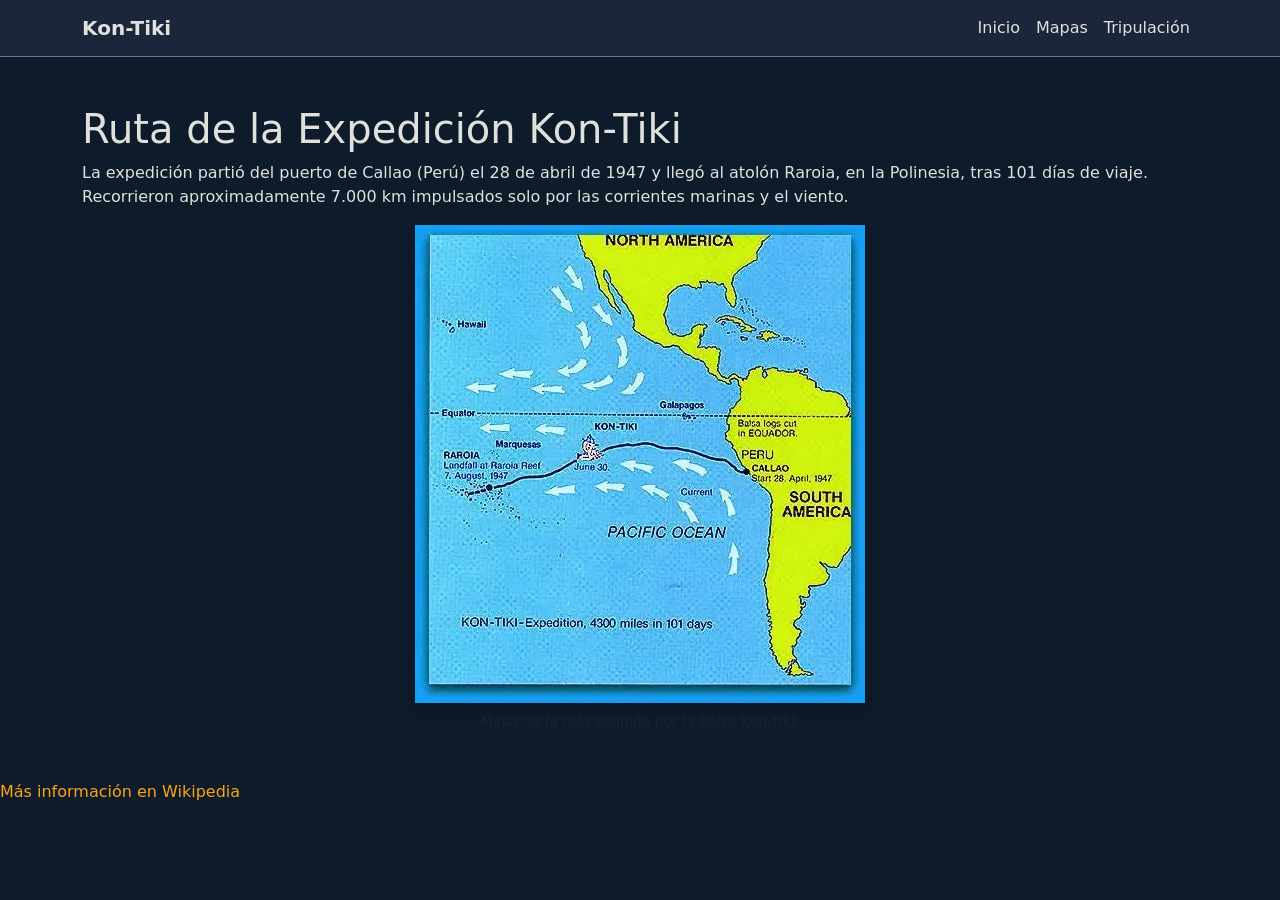
==== mapas/index.html @ 69a2a391 "Compilacion final de despliegue para GitHub Pages" ====
<!DOCTYPE html><html lang="es" data-beasties-container><head>
  <meta charset="utf-8">
  <title>Kon-Tiki</title> <base href="./">
  <meta name="viewport" content="width=device-width, initial-scale=1">
  <link rel="icon" type="image/x-icon" href="favicon.ico">

  <link href="https://cdn.jsdelivr.net/npm/bootstrap@5.3.2/dist/css/bootstrap.min.css" rel="stylesheet">
<style>body{background-color:#0d1b2a;color:#e0e1dd}footer a{color:#fca311;text-decoration:none}footer a:hover{text-decoration:underline}
</style><link rel="stylesheet" href="styles-XP7XGNF7.css" media="print" onload="this.media='all'"><noscript><link rel="stylesheet" href="styles-XP7XGNF7.css"></noscript><style ng-app-id="ng">.navbar[_ngcontent-ng-c337633753]{background-color:#1b263b}.navbar-brand[_ngcontent-ng-c337633753], .nav-link[_ngcontent-ng-c337633753]{color:#e0e1dd!important}.nav-link[_ngcontent-ng-c337633753]:hover{color:#fca311!important}</style></head>
<body><!--nghm--><script type="text/javascript" id="ng-event-dispatch-contract">(()=>{function p(t,n,r,o,e,i,f,m){return{eventType:t,event:n,targetElement:r,eic:o,timeStamp:e,eia:i,eirp:f,eiack:m}}function u(t){let n=[],r=e=>{n.push(e)};return{c:t,q:n,et:[],etc:[],d:r,h:e=>{r(p(e.type,e,e.target,t,Date.now()))}}}function s(t,n,r){for(let o=0;o<n.length;o++){let e=n[o];(r?t.etc:t.et).push(e),t.c.addEventListener(e,t.h,r)}}function c(t,n,r,o,e=window){let i=u(t);e._ejsas||(e._ejsas={}),e._ejsas[n]=i,s(i,r),s(i,o,!0)}window.__jsaction_bootstrap=c;})();
</script><script>window.__jsaction_bootstrap(document.body,"ng",["click"],[]);</script>
  <app-root ng-version="20.3.12" ngh="1" ng-server-context="ssg"><app-header _nghost-ng-c337633753 ngh="0"><nav _ngcontent-ng-c337633753 class="navbar navbar-expand-lg border-bottom border-secondary"><div _ngcontent-ng-c337633753 class="container"><a _ngcontent-ng-c337633753 routerlink="/" class="navbar-brand fw-bold" href="./" jsaction="click:;">Kon-Tiki</a><ul _ngcontent-ng-c337633753 class="navbar-nav ms-auto"><li _ngcontent-ng-c337633753 class="nav-item"><a _ngcontent-ng-c337633753 routerlink="/" class="nav-link active" href="./" jsaction="click:;">Inicio</a></li><li _ngcontent-ng-c337633753 class="nav-item"><a _ngcontent-ng-c337633753 routerlink="/mapas" class="nav-link" href="./mapas" jsaction="click:;">Mapas</a></li><li _ngcontent-ng-c337633753 class="nav-item"><a _ngcontent-ng-c337633753 routerlink="/tripulacion" class="nav-link" href="./tripulacion" jsaction="click:;">Tripulación</a></li></ul></div></nav></app-header><router-outlet></router-outlet><app-mapas ngh="0"><main class="container my-5"><h1>Ruta de la Expedición Kon-Tiki</h1><p>La expedición partió del puerto de Callao (Perú) el 28 de abril de 1947 y llegó al atolón Raroia, en la Polinesia, tras 101 días de viaje. Recorrieron aproximadamente 7.000 km impulsados solo por las corrientes marinas y el viento.</p><div class="text-center"><img src="/assets/OIP.webp" class="img-fluid shadow"><p class="text-muted small mt-2">Mapa de la ruta seguida por la balsa Kon-Tiki.</p></div></main></app-mapas><!----><app-footer ngh="0"><footer class="mt-4"><a href="https://es.wikipedia.org/wiki/Kon-tiki_(expedici%C3%B3n)" target="_blank">Más información en Wikipedia</a></footer></app-footer></app-root> <script src="main-Q2MDCKXX.js" type="module"></script>
<script id="ng-state" type="application/json">{"__nghData__":[{},{"c":{"1":[{"i":"c116073380","r":1}]}}]}</script></body></html>
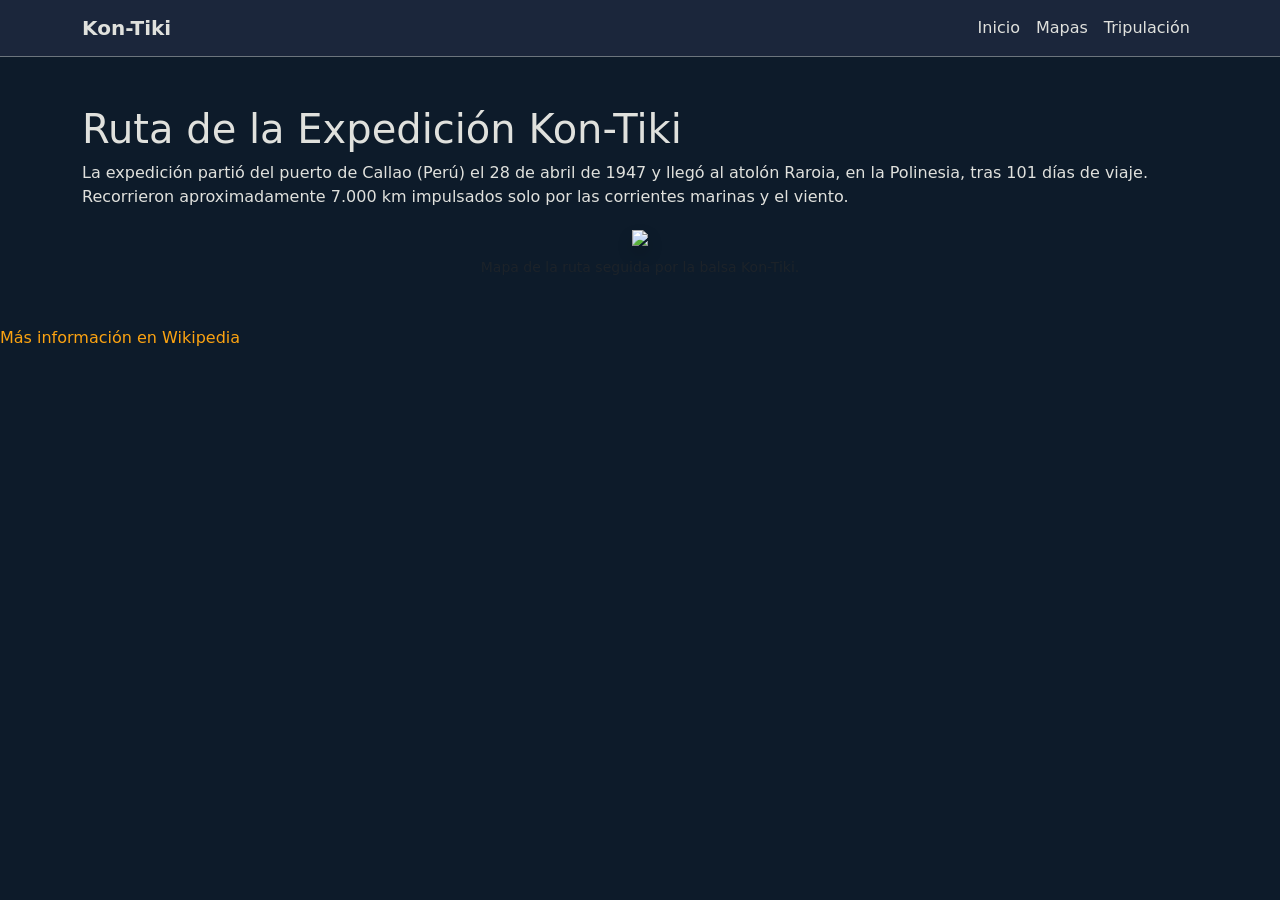
==== commit 7cde3f66: "Fix: Todas las rutas de assets cambiadas a ./assets/" ====
--- a/mapas/index.html
+++ b/mapas/index.html
@@ -9,5 +9,5 @@
 </style><link rel="stylesheet" href="styles-XP7XGNF7.css" media="print" onload="this.media='all'"><noscript><link rel="stylesheet" href="styles-XP7XGNF7.css"></noscript><style ng-app-id="ng">.navbar[_ngcontent-ng-c337633753]{background-color:#1b263b}.navbar-brand[_ngcontent-ng-c337633753], .nav-link[_ngcontent-ng-c337633753]{color:#e0e1dd!important}.nav-link[_ngcontent-ng-c337633753]:hover{color:#fca311!important}</style></head>
 <body><!--nghm--><script type="text/javascript" id="ng-event-dispatch-contract">(()=>{function p(t,n,r,o,e,i,f,m){return{eventType:t,event:n,targetElement:r,eic:o,timeStamp:e,eia:i,eirp:f,eiack:m}}function u(t){let n=[],r=e=>{n.push(e)};return{c:t,q:n,et:[],etc:[],d:r,h:e=>{r(p(e.type,e,e.target,t,Date.now()))}}}function s(t,n,r){for(let o=0;o<n.length;o++){let e=n[o];(r?t.etc:t.et).push(e),t.c.addEventListener(e,t.h,r)}}function c(t,n,r,o,e=window){let i=u(t);e._ejsas||(e._ejsas={}),e._ejsas[n]=i,s(i,r),s(i,o,!0)}window.__jsaction_bootstrap=c;})();
 </script><script>window.__jsaction_bootstrap(document.body,"ng",["click"],[]);</script>
-  <app-root ng-version="20.3.12" ngh="1" ng-server-context="ssg"><app-header _nghost-ng-c337633753 ngh="0"><nav _ngcontent-ng-c337633753 class="navbar navbar-expand-lg border-bottom border-secondary"><div _ngcontent-ng-c337633753 class="container"><a _ngcontent-ng-c337633753 routerlink="/" class="navbar-brand fw-bold" href="./" jsaction="click:;">Kon-Tiki</a><ul _ngcontent-ng-c337633753 class="navbar-nav ms-auto"><li _ngcontent-ng-c337633753 class="nav-item"><a _ngcontent-ng-c337633753 routerlink="/" class="nav-link active" href="./" jsaction="click:;">Inicio</a></li><li _ngcontent-ng-c337633753 class="nav-item"><a _ngcontent-ng-c337633753 routerlink="/mapas" class="nav-link" href="./mapas" jsaction="click:;">Mapas</a></li><li _ngcontent-ng-c337633753 class="nav-item"><a _ngcontent-ng-c337633753 routerlink="/tripulacion" class="nav-link" href="./tripulacion" jsaction="click:;">Tripulación</a></li></ul></div></nav></app-header><router-outlet></router-outlet><app-mapas ngh="0"><main class="container my-5"><h1>Ruta de la Expedición Kon-Tiki</h1><p>La expedición partió del puerto de Callao (Perú) el 28 de abril de 1947 y llegó al atolón Raroia, en la Polinesia, tras 101 días de viaje. Recorrieron aproximadamente 7.000 km impulsados solo por las corrientes marinas y el viento.</p><div class="text-center"><img src="/assets/OIP.webp" class="img-fluid shadow"><p class="text-muted small mt-2">Mapa de la ruta seguida por la balsa Kon-Tiki.</p></div></main></app-mapas><!----><app-footer ngh="0"><footer class="mt-4"><a href="https://es.wikipedia.org/wiki/Kon-tiki_(expedici%C3%B3n)" target="_blank">Más información en Wikipedia</a></footer></app-footer></app-root> <script src="main-Q2MDCKXX.js" type="module"></script>
-<script id="ng-state" type="application/json">{"__nghData__":[{},{"c":{"1":[{"i":"c116073380","r":1}]}}]}</script></body></html>+  <app-root ng-version="20.3.12" ngh="1" ng-server-context="ssg"><app-header _nghost-ng-c337633753 ngh="0"><nav _ngcontent-ng-c337633753 class="navbar navbar-expand-lg border-bottom border-secondary"><div _ngcontent-ng-c337633753 class="container"><a _ngcontent-ng-c337633753 routerlink="/" class="navbar-brand fw-bold" href="./" jsaction="click:;">Kon-Tiki</a><ul _ngcontent-ng-c337633753 class="navbar-nav ms-auto"><li _ngcontent-ng-c337633753 class="nav-item"><a _ngcontent-ng-c337633753 routerlink="/" class="nav-link active" href="./" jsaction="click:;">Inicio</a></li><li _ngcontent-ng-c337633753 class="nav-item"><a _ngcontent-ng-c337633753 routerlink="/mapas" class="nav-link" href="./mapas" jsaction="click:;">Mapas</a></li><li _ngcontent-ng-c337633753 class="nav-item"><a _ngcontent-ng-c337633753 routerlink="/tripulacion" class="nav-link" href="./tripulacion" jsaction="click:;">Tripulación</a></li></ul></div></nav></app-header><router-outlet></router-outlet><app-mapas ngh="0"><main class="container my-5"><h1>Ruta de la Expedición Kon-Tiki</h1><p>La expedición partió del puerto de Callao (Perú) el 28 de abril de 1947 y llegó al atolón Raroia, en la Polinesia, tras 101 días de viaje. Recorrieron aproximadamente 7.000 km impulsados solo por las corrientes marinas y el viento.</p><div class="text-center"><img src="./assets/OIP.webp" class="img-fluid shadow"><p class="text-muted small mt-2">Mapa de la ruta seguida por la balsa Kon-Tiki.</p></div></main></app-mapas><!----><app-footer ngh="0"><footer class="mt-4"><a href="https://es.wikipedia.org/wiki/Kon-tiki_(expedici%C3%B3n)" target="_blank">Más información en Wikipedia</a></footer></app-footer></app-root> <script src="main-5OOEYWLE.js" type="module"></script>
+<script id="ng-state" type="application/json">{"__nghData__":[{},{"c":{"1":[{"i":"c3463870422","r":1}]}}]}</script></body></html>
